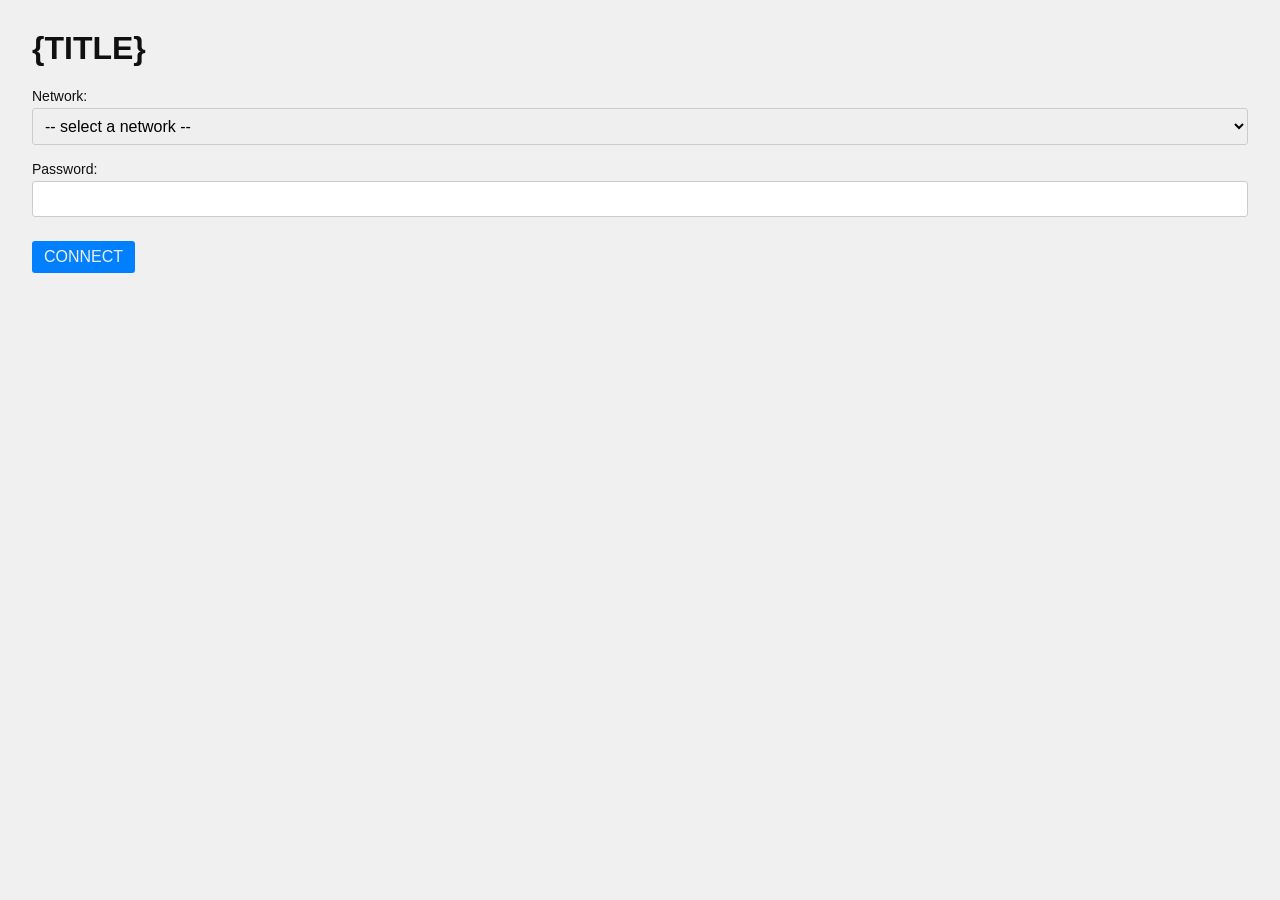
==== static/gateway/index.html @ e7d6e9fb "refactored for scalability" ====
<!DOCTYPE html>
<html>
	<head>
		<title>{TITLE}</title>

		<meta charset="utf-8" />
		<meta name="viewport" content="width=device-width,initial-scale=1" />

		<style>
			* {
				margin:0;
				border:0;
				padding:0;
				font-size:1rem;
				line-height:1em;
			}

			html, body {
				width:100%;
				height:100%;
			}
			body {
				font-family:Arial, Helvetica, sans-serif;
				box-sizing:border-box;
				padding:32px;
				background:#f0f0f0;
				color:#101010
			}
			
			h1 {
				margin-bottom:24px;
				font-size:2em;
			}
			label {
				font-size:0.875em;
			}
			select, input {
				box-sizing:border-box;
				padding:8px;
				width:100%;
				margin-top:4px;
				border:1px solid #ccc;
				border-radius:3px;
			}
			button {
				appearance:none;
				padding:8px 12px;
				background:#0080FF;
				color:#f0f0f0;
				border-radius:3px;
				cursor:pointer;
				margin:8px 0;
				text-transform: uppercase;
			}
			
			.grp {
				margin:16px 0;
			}
		</style>
	</head>
	<body>
		<h1>{TITLE}</h1>

		<form action="http://{IP_ADDRESS}/connect" method="POST">
			<div class="grp">
				<label for="sltWifi">Network:</label>
				<select id="sltWifi" name="ssid" required>
					<option value="" disabled selected>-- select a network --</option>
					{WIFI_OPTIONS}
				</select>
			</div>

			<div class="grp">
				<label for="txtPass">Password:</label>
				<input id="txtPass" type="text" name="password" minlength="8"/>
			</div>

			<button type="submit">Connect</button>
		</form>
	</body>
</html>
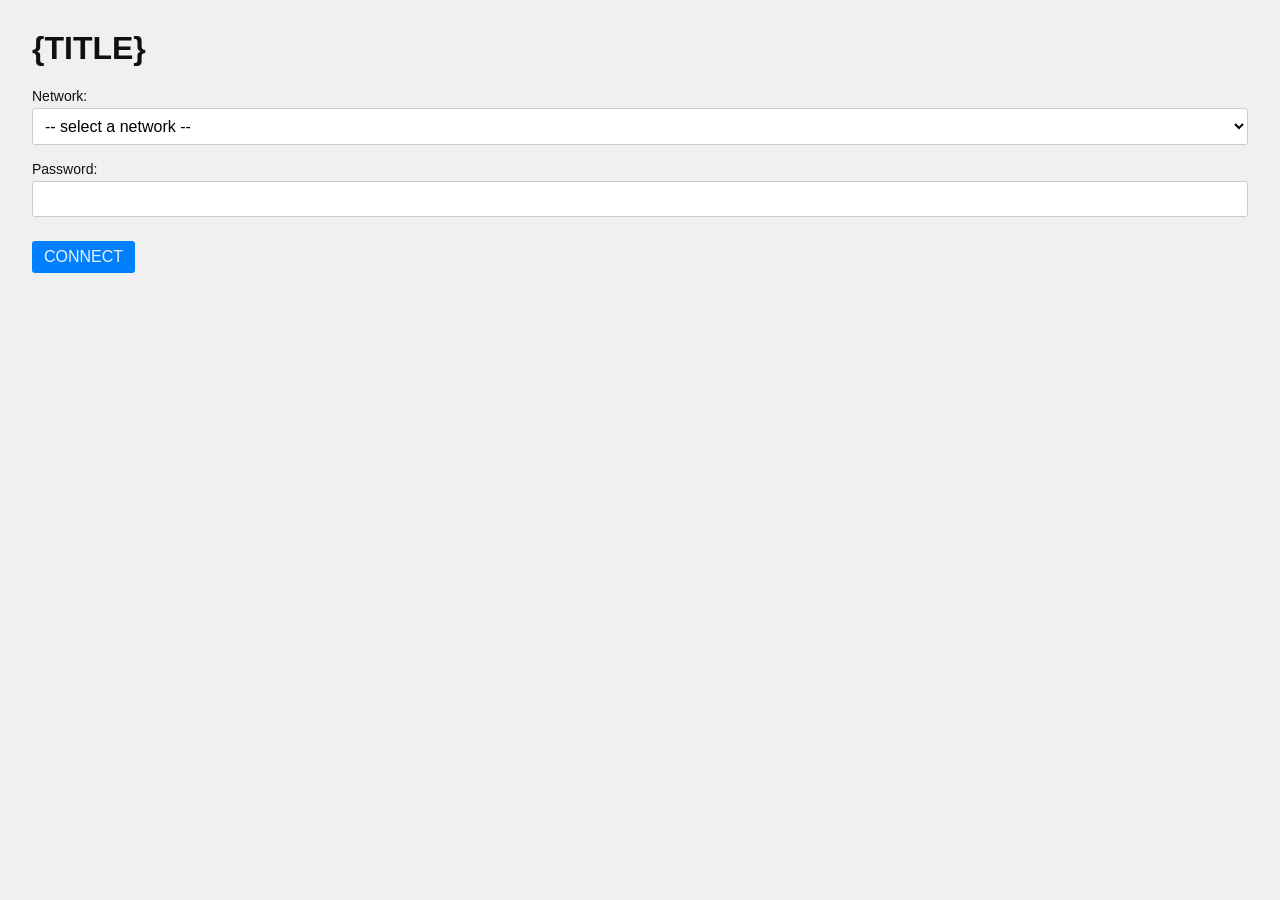
==== commit 93b66cec: "implemented gps write time to display" ====
--- a/static/gateway/index.html
+++ b/static/gateway/index.html
@@ -41,6 +41,7 @@
 				margin-top:4px;
 				border:1px solid #ccc;
 				border-radius:3px;
+				background:#fff;
 			}
 			button {
 				appearance:none;
@@ -72,7 +73,7 @@
 
 			<div class="grp">
 				<label for="txtPass">Password:</label>
-				<input id="txtPass" type="text" name="password" minlength="8"/>
+				<input id="txtPass" type="text" name="password" minlength="8" autocomplete="off"/>
 			</div>
 
 			<button type="submit">Connect</button>
